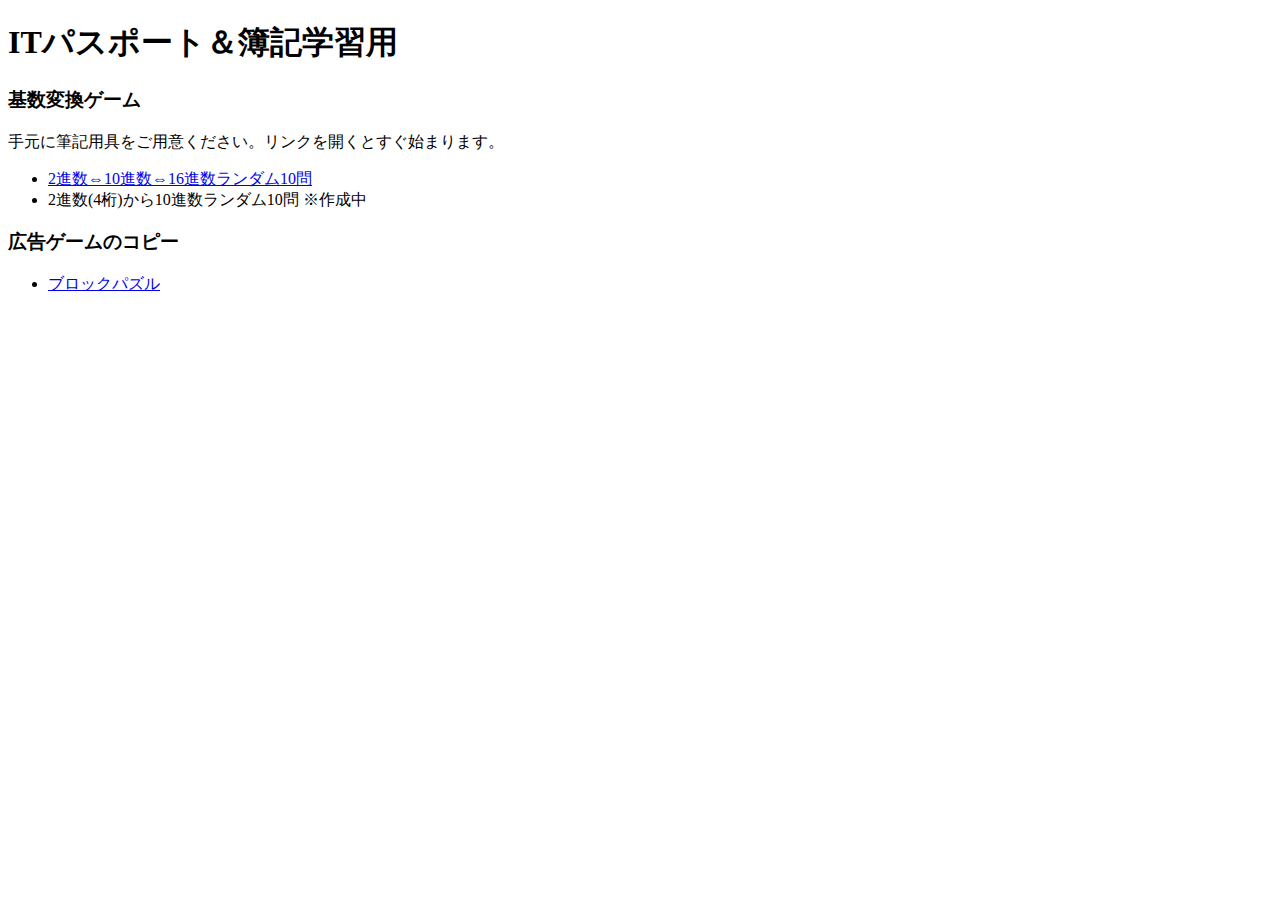
==== js/index.html @ cbd5bfd5 "first commit" ====
<!DOCTYPE html>
<html lang="ja">
  <head>
    <meta charset="UTF-8">
    <meta name="viewport" content="width=device-width, initial-scale=1.0">
    <title>ITパスポート・簿記学習</title>
    <link rel="stylesheet" href="style.css">
  </head>
  <body id="truefalse">
    <div class="game-area ">
      <h1>ITパスポート＆簿記学習用</h1>
      <h3>基数変換ゲーム</h3>
      手元に筆記用具をご用意ください。リンクを開くとすぐ始まります。
      <ul>
          <li><a href="convert-test.html">2進数⇔10進数⇔16進数ランダム10問</a></li>
          <li>2進数(4桁)から10進数ランダム10問 ※作成中</li>
      </ul>
      <h3>広告ゲームのコピー</h3>
      <ul>
        <li><a href="blockpuzzle.html">ブロックパズル</a></li>
      </ul>
    </div>
  </body>
</html>
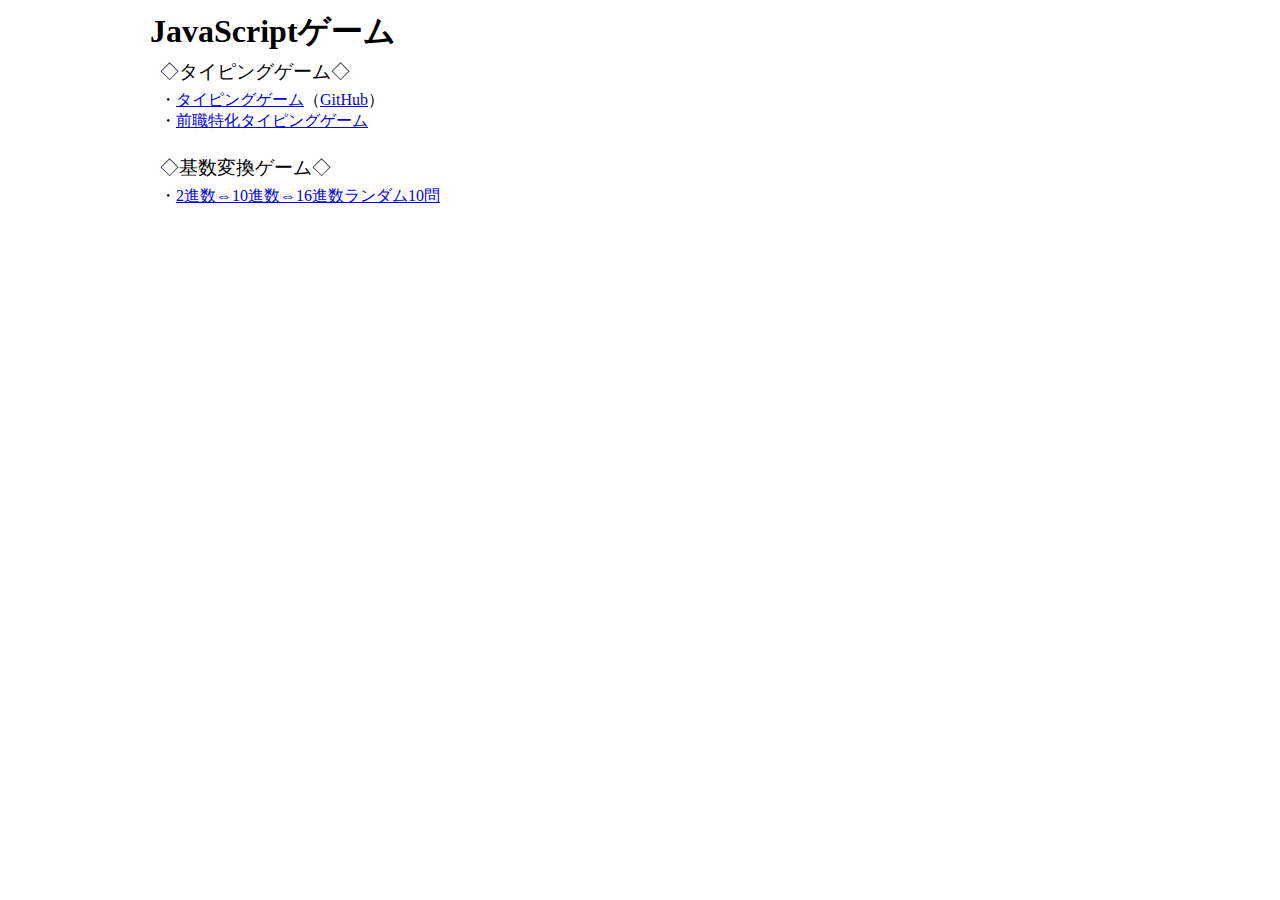
==== commit 75793bb8: "second commit" ====
--- a/js/index.html
+++ b/js/index.html
@@ -3,22 +3,31 @@
   <head>
     <meta charset="UTF-8">
     <meta name="viewport" content="width=device-width, initial-scale=1.0">
-    <title>ITパスポート・簿記学習</title>
-    <link rel="stylesheet" href="style.css">
+    <meta name="robots" content="noindex">
+    <title>JavaScriptゲーム</title>
+    <link rel="stylesheet" href="../style.css">
   </head>
-  <body id="truefalse">
-    <div class="game-area ">
-      <h1>ITパスポート＆簿記学習用</h1>
-      <h3>基数変換ゲーム</h3>
-      手元に筆記用具をご用意ください。リンクを開くとすぐ始まります。
-      <ul>
-          <li><a href="convert-test.html">2進数⇔10進数⇔16進数ランダム10問</a></li>
-          <li>2進数(4桁)から10進数ランダム10問 ※作成中</li>
-      </ul>
-      <h3>広告ゲームのコピー</h3>
-      <ul>
-        <li><a href="blockpuzzle.html">ブロックパズル</a></li>
-      </ul>
-    </div>
+  <body>
+    <main>
+      <h1>JavaScriptゲーム</h1>
+      <section>
+        <h3>タイピングゲーム</h3>
+        ・<a href="typing.html">タイピングゲーム</a>（<a href="https://github.com/kakyou4/javascript-advanced-kadai/tree/main/kadai_tutorial_output" target="_blank">GitHub</a>）<br>
+        ・<a href="typing_deee.html">前職特化タイピングゲーム</a><br>
+        <br>
+      </section>
+      <section>
+        <h3>基数変換ゲーム</h3>
+        ・<a href="convert-test.html">2進数⇔10進数⇔16進数ランダム10問</a><br>
+        <!-- ・2進数(4桁)から10進数ランダム10問 ※作成中 -->
+      </section>
+
+      <!-- 
+      <section>
+        <h3>広告ゲームのコピー</h3>
+        ・<a href="blockpuzzle.html">ブロックパズル</a>
+      </section>
+       -->
+    </main>
   </body>
 </html>--- a/style.css
+++ b/style.css
@@ -0,0 +1,164 @@
+* {
+	margin: 0;
+	padding: 0;
+}
+
+.header {
+	position: relative;
+	width: 100%;
+	height: 480px;
+	background-image: url("./img/header.jpg");
+	background-position: center;
+}
+
+.header-text {
+	font-family: 'Times New Roman', Times, serif;
+	position: absolute;
+	top: 50%;
+	right: 40%;
+	font-size: 3em;
+	font-weight: bold;
+	text-shadow: 2px 2px 4px rgba(0, 0, 0, 0.6);
+}
+
+main {
+	max-width: 1320px;
+	margin: 0 auto;
+}
+
+section {
+	margin: auto 10px;
+}
+
+h2 {
+	text-decoration: underline;
+	margin-top: 10px;
+}
+
+h2::first-letter {
+	color: maroon;
+}
+
+.profile {
+	padding: 10px;
+}
+
+.name {
+	height: 1em;
+}
+
+.category {
+	padding: 10px;
+}
+
+h3 {
+	font-weight: normal;
+	margin: 5px auto;
+}
+
+h3:before {
+	content: "◇";
+}
+
+h3:after {
+	content: "◇";
+}
+
+.container {
+	display: flex;
+	flex-wrap: wrap;
+	gap: 20px;
+	justify-content: flex-start;
+}
+
+.card {
+	box-sizing: border-box;
+	width: 300px;
+	border: 1px solid #ccc;
+	border-radius: 8px;
+	padding: 5px;
+	text-align: center;
+}
+
+.card img {
+	margin: 0;
+	width: 80px;
+	height: auto;
+}
+
+.card p {
+	background-color: #f5f5f5;
+	font-size: 0.9em;
+	line-height: 1.5;
+	margin: 0;
+	padding: 7px;
+	text-align: left;
+}
+.made {
+	margin: 10px;
+	font-size: 0.9em;
+	text-align: left;
+}
+
+
+
+
+footer {
+	background-color: #dadfeb;
+	padding: 10px;
+	margin:50px auto;
+	font-size: small;
+	text-align: center;
+}
+
+pre {
+	width: 800px;
+  padding: 10px;
+  color: #444; 
+  background-color: #e7edf3;
+  border-radius: 8px;
+  border: solid 1px #ccc;
+}
+
+@media screen and (max-width: 1319px) {
+  .header {
+    height: 360px;
+  }
+
+  main {
+		max-width: 980px;
+		margin: 10px auto;
+	}
+}
+@media screen and (max-width: 994px) {
+  .header {
+    height: 240px;
+  }
+
+  main {
+		max-width: 660px;
+		margin: 10px auto;
+	}
+}
+
+@media screen and (max-width: 674px) {
+	body {
+		font-size: small;
+	}
+
+  .header {
+    height: 200px;
+  }
+
+	.header-text {
+		top: 60%;
+		right: 10%;
+	}
+
+	.container {
+		justify-content: center;
+	}
+	
+}
+
+
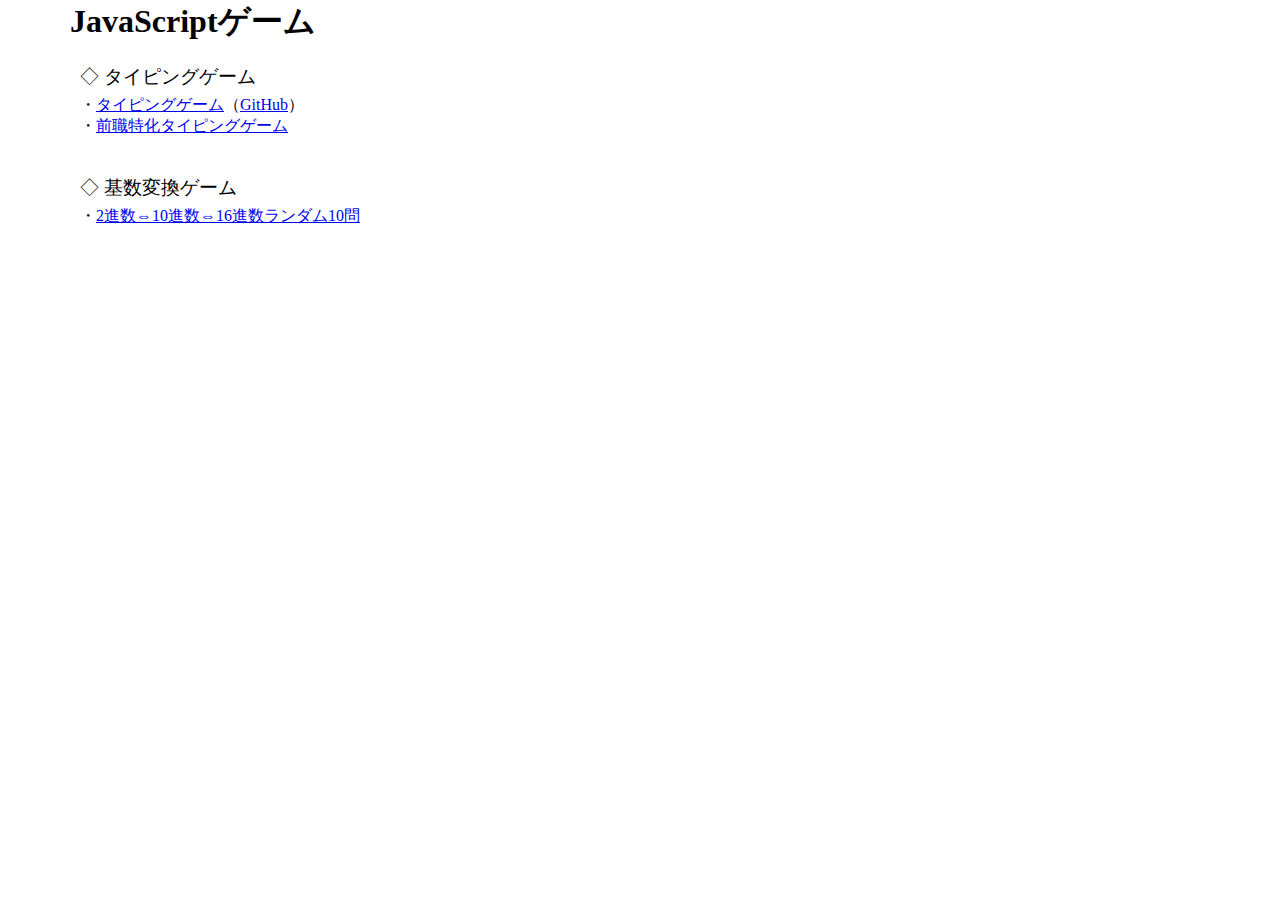
==== commit 933557ff: "simple化" ====
--- a/js/index.html
+++ b/js/index.html
@@ -29,5 +29,6 @@
       </section>
        -->
     </main>
+    <!--shinobi1--><script type="text/javascript" src="//xa.shinobi.jp/ufo/191868800"></script><noscript><a href="//xa.shinobi.jp/bin/gg?191868800" target="_blank"><img src="//xa.shinobi.jp/bin/ll?191868800" border="0"></a><br><span style="font-size:9px"><img style="margin:0;vertical-align:text-bottom;" src="//img.shinobi.jp/tadaima/fj.gif" width="19" height="11"> </span></noscript><!--shinobi2-->
   </body>
 </html>--- a/style.css
+++ b/style.css
@@ -44,24 +44,22 @@
 }
 
 .name {
-	height: 1em;
+	height: 1.1em;
+	vertical-align: text-top;
 }
 
 .category {
-	padding: 10px;
+	padding: 0 10px;
 }
 
 h3 {
 	font-weight: normal;
-	margin: 5px auto;
+	margin-top: 20px;
+	margin-bottom: 5px;
 }
 
 h3:before {
-	content: "◇";
-}
-
-h3:after {
-	content: "◇";
+	content: "◇ ";
 }
 
 .container {
@@ -73,34 +71,93 @@
 
 .card {
 	box-sizing: border-box;
-	width: 300px;
+	width: 120px;
 	border: 1px solid #ccc;
 	border-radius: 8px;
 	padding: 5px;
 	text-align: center;
+	font-size: smaller;
+	line-height: 2;
 }
 
 .card img {
 	margin: 0;
-	width: 80px;
+	width: 48px;
 	height: auto;
 }
 
-.card p {
-	background-color: #f5f5f5;
-	font-size: 0.9em;
-	line-height: 1.5;
-	margin: 0;
-	padding: 7px;
-	text-align: left;
-}
-.made {
-	margin: 10px;
-	font-size: 0.9em;
-	text-align: left;
-}
-
-
+.skill {
+	position: relative;
+	margin-bottom: 5px;
+}
+
+.skill_score {
+	font-size: 20px;
+}
+
+.skill_detail {
+	position: absolute;
+		top: 15px;
+		left: 10px;
+	display: none;
+	padding: 2px;
+	border: 1px solid #ccc;
+	border-radius: 5px;
+	line-height: 1.2;
+	color: #000;
+	background-color: lightyellow;
+}
+
+.skill_score:hover + .skill_detail {
+	display: block;
+}
+
+.create, .admin, .user {
+	text-align: center;
+	padding: 3px;
+	border: 1px solid #ccc;
+	border-radius: 5px;
+	color: #fff;
+}
+
+.create {
+	background-color: #0d6efd;
+}
+
+.create_link {
+	text-decoration: none;
+	color: #fff;
+}
+
+.create_link:visited {
+	background-color: #0a53be;
+	color: #fff;
+}
+
+.create_link:hover {
+	background-color: #0a53be;
+	color: #fff;
+}
+
+.card .github_link {
+	width: 20px;
+	margin-left: 3px;
+	border-radius: 10px;
+	vertical-align: middle;  /* 縦位置をそろえる */
+	background-color: #fff;
+}
+
+.admin {
+	background-color: #198754;
+}
+
+.user {
+	background-color: gray;
+}
+
+.tool_link {
+	color: #000;
+}
 
 
 footer {
@@ -120,32 +177,45 @@
   border: solid 1px #ccc;
 }
 
-@media screen and (max-width: 1319px) {
+@media screen and (max-width: 1294px) {
+  main {
+		max-width: 1140px;
+	}
+}
+
+@media screen and (max-width: 1154px) {
+  main {
+		max-width: 1000px;
+	}
+}
+
+@media screen and (max-width: 1014px) {
   .header {
     height: 360px;
   }
 
   main {
-		max-width: 980px;
-		margin: 10px auto;
-	}
-}
-@media screen and (max-width: 994px) {
+		max-width: 860px;
+	}
+}
+
+@media screen and (max-width: 874px) {
+  main {
+		max-width: 720px;
+	}
+}
+
+@media screen and (max-width: 734px) {
   .header {
     height: 240px;
   }
 
   main {
-		max-width: 660px;
-		margin: 10px auto;
-	}
-}
-
-@media screen and (max-width: 674px) {
-	body {
-		font-size: small;
-	}
-
+		max-width: 580px;
+	}
+}
+
+@media screen and (max-width: 594px) {
   .header {
     height: 200px;
   }
@@ -155,10 +225,17 @@
 		right: 10%;
 	}
 
-	.container {
-		justify-content: center;
+	main {
+		max-width: 440px;
 	}
 	
 }
 
-
+@media screen and (max-width: 454px) {
+	main {
+		max-width: 300px;
+	}
+	
+}
+
+
